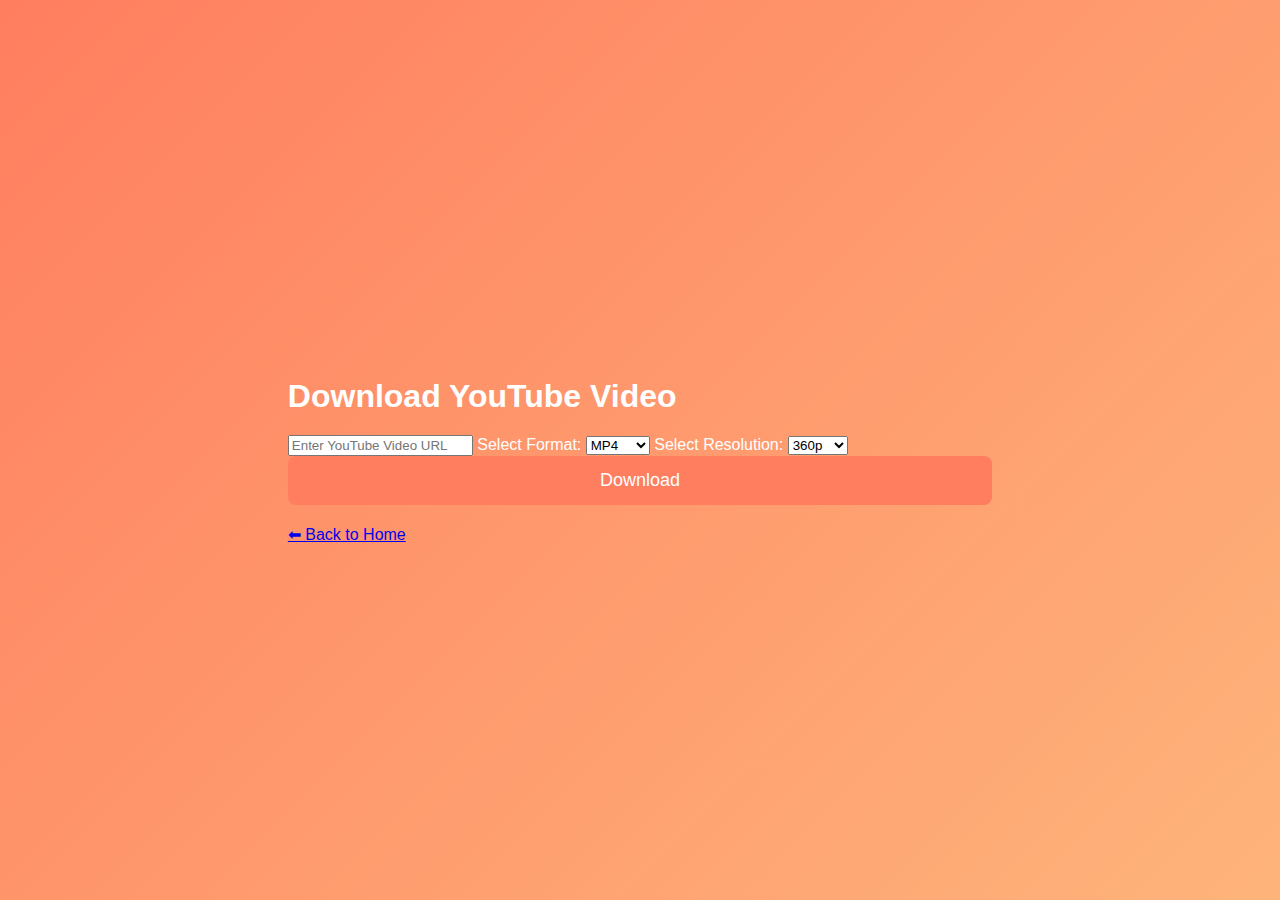
==== video.html @ f48f1d2f "Create video.html" ====
<!DOCTYPE html>
<html lang="en">
<head>
    <meta charset="UTF-8">
    <meta name="viewport" content="width=device-width, initial-scale=1.0">
    <title>Download YouTube Video</title>
    <link rel="stylesheet" href="styles.css">
</head>
<body>
    <div class="container">
        <h1>Download YouTube Video</h1>
        
        <input type="text" id="video-url" placeholder="Enter YouTube Video URL" required>

        <label for="format">Select Format:</label>
        <select id="format">
            <option value="mp4">MP4</option>
            <option value="webm">WEBM</option>
            <option value="mkv">MKV</option>
        </select>

        <label for="resolution">Select Resolution:</label>
        <select id="resolution">
            <option value="360p">360p</option>
            <option value="720p">720p</option>
            <option value="1080p">1080p</option>
            <option value="2k">2K</option>
            <option value="4k">4K</option>
        </select>

        <button onclick="downloadVideo()">Download</button>
        <p id="status"></p>

        <a href="index.html" class="back-button">⬅ Back to Home</a>
    </div>

    <script src="script.js"></script>
</body>
</html>
---- styles.css ----
/* Global Styles */
body {
    font-family: 'Arial', sans-serif;
    margin: 0;
    padding: 0;
    background: linear-gradient(135deg, #ff7e5f, #feb47b);
    color: white;
    display: flex;
    justify-content: center;
    align-items: center;
    height: 100vh;
    overflow: hidden;
}

.main-container {
    background: rgba(255, 255, 255, 0.15);
    backdrop-filter: blur(10px);
    border-radius: 20px;
    padding: 30px;
    width: 80%;
    max-width: 600px;
    text-align: center;
    box-shadow: 0 4px 10px rgba(0, 0, 0, 0.3);
    animation: fadeIn 1s ease-in-out;
}

/* Button Container */
.button-container {
    display: flex;
    flex-direction: column;
    gap: 20px;
}

button {
    background: #ff7e5f;
    color: white;
    padding: 14px 30px;
    border-radius: 8px;
    border: none;
    font-size: 18px;
    cursor: pointer;
    transition: 0.3s;
    width: 100%;
}

button:hover {
    background: #feb47b;
}

/* Animations */
@keyframes fadeIn {
    from { opacity: 0; }
    to { opacity: 1; }
}

h1 {
    font-size: 32px;
    margin-bottom: 20px;
}

p {
    font-size: 18px;
    margin-bottom: 20px;
}
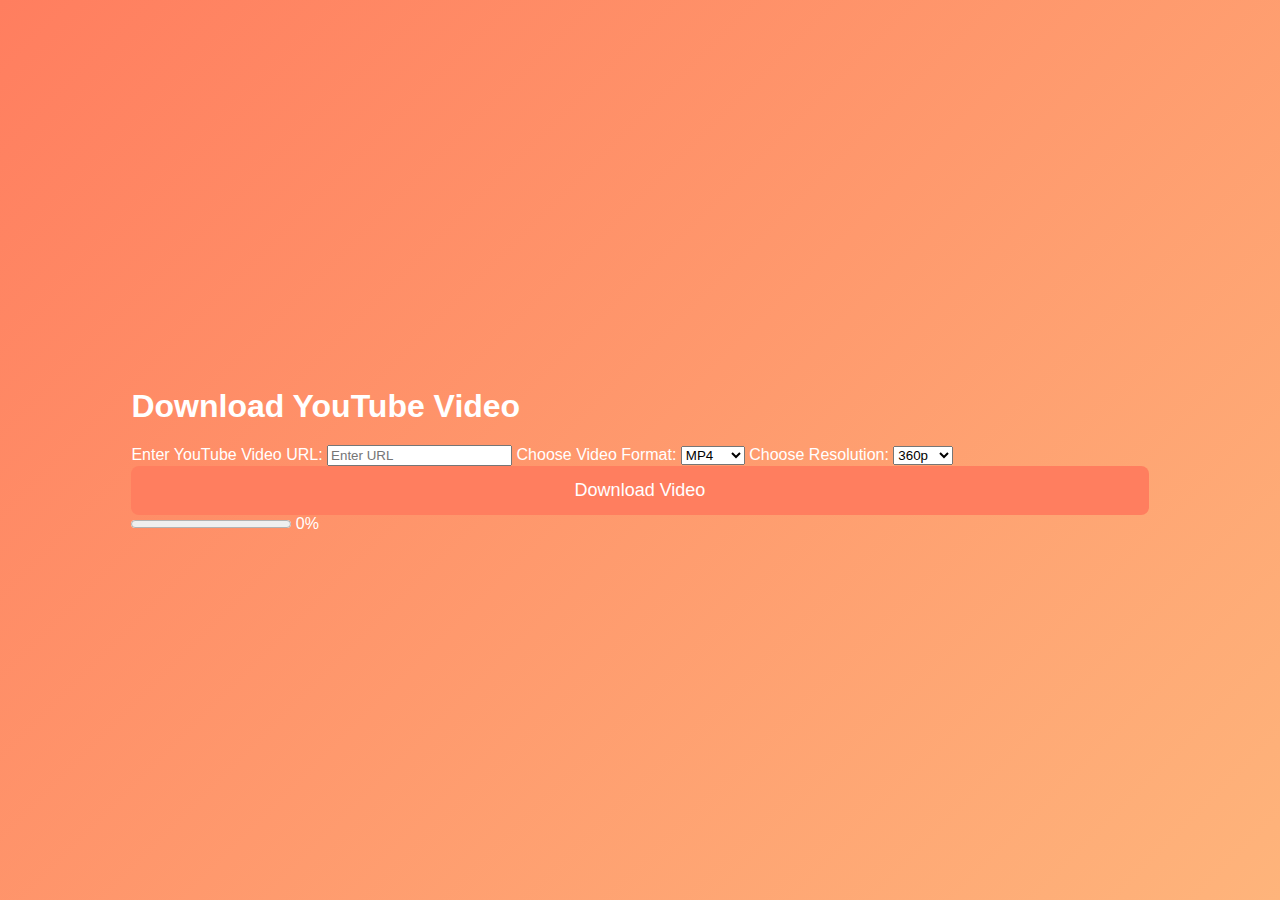
==== commit dc64c513: "Update video.html" ====
--- a/video.html
+++ b/video.html
@@ -9,17 +9,17 @@
 <body>
     <div class="container">
         <h1>Download YouTube Video</h1>
+        <label for="video-url">Enter YouTube Video URL:</label>
+        <input type="text" id="video-url" placeholder="Enter URL" />
         
-        <input type="text" id="video-url" placeholder="Enter YouTube Video URL" required>
-
-        <label for="format">Select Format:</label>
+        <label for="format">Choose Video Format:</label>
         <select id="format">
             <option value="mp4">MP4</option>
             <option value="webm">WEBM</option>
             <option value="mkv">MKV</option>
         </select>
 
-        <label for="resolution">Select Resolution:</label>
+        <label for="resolution">Choose Resolution:</label>
         <select id="resolution">
             <option value="360p">360p</option>
             <option value="720p">720p</option>
@@ -28,10 +28,13 @@
             <option value="4k">4K</option>
         </select>
 
-        <button onclick="downloadVideo()">Download</button>
-        <p id="status"></p>
-
-        <a href="index.html" class="back-button">⬅ Back to Home</a>
+        <button onclick="downloadVideo()">Download Video</button>
+        
+        <!-- Progress Bar -->
+        <div id="progress-container">
+            <progress id="progress-bar" value="0" max="100"></progress>
+            <span id="progress-text">0%</span>
+        </div>
     </div>
 
     <script src="script.js"></script>
